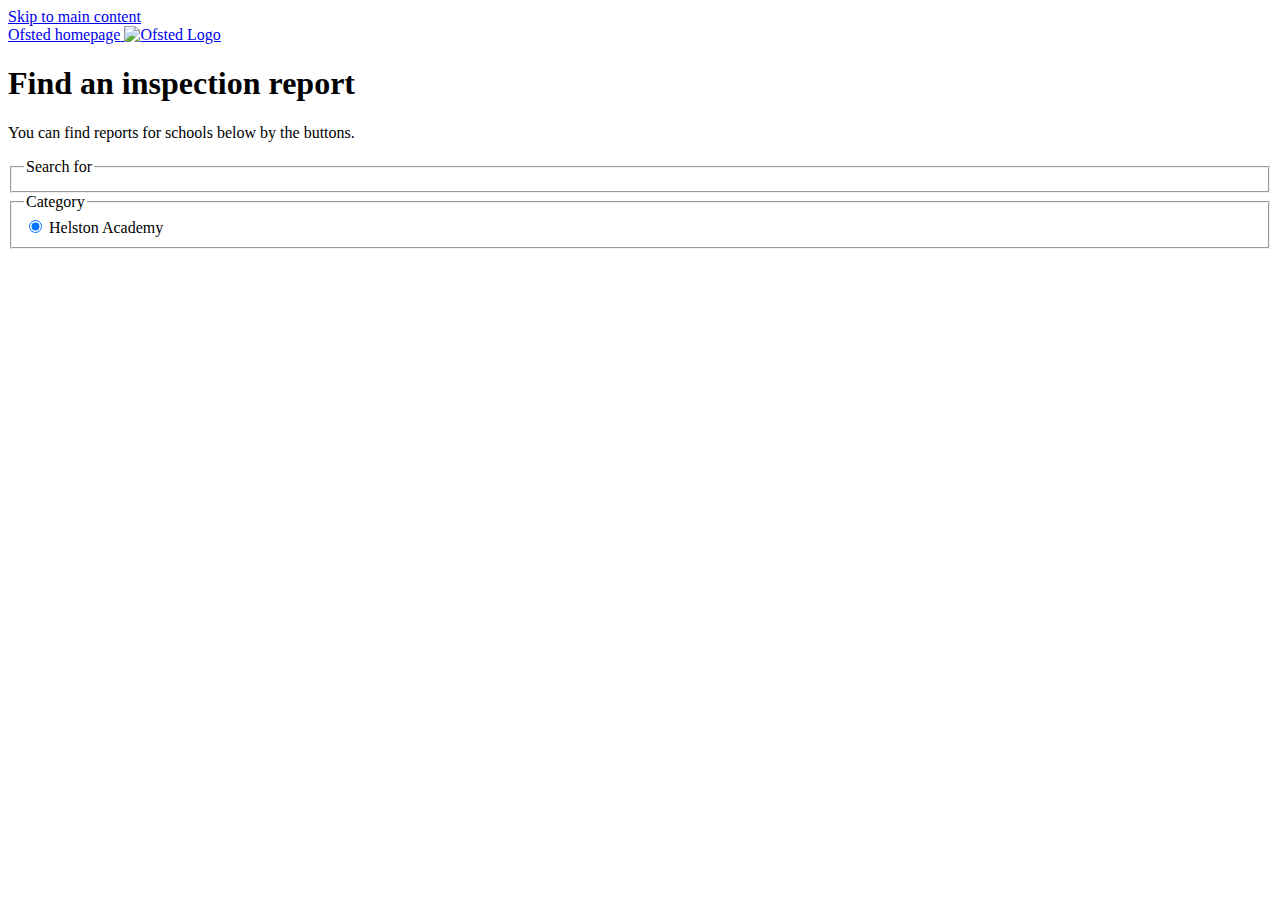
==== index.html @ b12eb382 "Add files via upload" ====
<!DOCTYPE html><html lang="en"><head>
    <meta charset="utf-8">
    <link rel="stylesheet" href="css/style.css">
    <link rel="shortcut icon" type="image/vnd.microsoft.icon" href="/images/favicon.ico">
    <link rel="stylesheet" href="/css/accessible-autocomplete.min.css">
    <meta name="viewport" content="width=device-width, initial-scale=1">
    <meta http-equiv="X-UA-Compatible" content="ie=edge">
    <meta name="eGMS.accessibility" scheme="WCAG" content="Double-A">
    <meta name="dcterms.date" content="2018-01-01T00:00:00Z">
    <meta name="dcterms.creator" content="Ofsted Communications Team. enquiries@ofsted.gov.uk">
    <meta name="dcterms.publisher" content="Ofsted. enquiries@ofsted.gov.uk">
    <meta name="dc.keywords" content="Find an inspection report and registered childcare">
    <meta name="dc.description" content="Find an inspection report and registered childcare">
    <meta name="dc.title" content="Find an inspection report and registered childcare">
    <meta name="dc.subject" scheme="IPSV" content="Education and training, adult and community learning, schools, colleges, further education, childminders, nurseries, children's homes, fostering and adoption">
    <meta name="dc.subject" scheme="ofsted" content="Inspection reports and registered childcare">
    <meta name="dc.language" scheme="ISO 639-2/T" content="eng">
    <meta name="dc.identifier" content="http://reports.ofsted.gov.uk/inspection-reports/find-inspection-report/provider/CARE/RP523142">
    <meta name="dc.date.created" scheme="W3CDTF" content="2018-01-01T00:00:00Z">
    <meta name="dc.date.modified" scheme="W3CDTF" content="2018-01-01T00:00:00Z">
    <meta name="google-site-verification" content="zcTRll6V6a-_a6iLUbUcJC3FnbpUtg87OHJinysdsSM">
    <link rel="canonical" href="http://reports.ofsted.gov.uk/inspection-reports/find-inspection-report">
    <title>Find an Ofsted inspection report</title>
    <!-- Google Tag Manager -->
    <script async="" src="js/gtm.js"></script><script>
      (function (w, d, s, l, i) {
        w[l] = w[l] || [];
        w[l].push({ "gtm.start": new Date().getTime(), event: "gtm.js" });
        var f = d.getElementsByTagName(s)[0],
          j = d.createElement(s),
          dl = l != "dataLayer" ? "&l=" + l : "";
        j.async = true;
        j.src = "https://www.googletagmanager.com/gtm.js?id=" + i + dl;
        f.parentNode.insertBefore(j, f);
      })(window, document, "script", "dataLayer", "GTM-5PVKJ5D");
    </script>
    <!-- End Google Tag Manager -->
  </head>
  <body class=" js-enabled">
    <!-- Google Tag Manager (noscript) -->
    <noscript><iframe
        src="https://www.googletagmanager.com/ns.html?id=GTM-5PVKJ5D"
        height="0"
        width="0"
        style="display: none; visibility: hidden"></iframe
    ></noscript>
    <!-- End Google Tag Manager (noscript) -->

    <script>
      document.body.className = document.body.className + " js-enabled";
    </script>

    <div class="container">
      <a class="skip-link" href="#main">Skip to main content</a>
    </div>
    <div class="main-content">
      <header class="header">
        <div class="container">
          <a class="header__home-link" href="/">
            <span class="nonvisual">Ofsted homepage</span>
            <img class="header__logo" src="images/logo.svg" alt="Ofsted Logo">
          </a>
        </div>
        <div class="banners">
          <div class="container"></div>
        </div>
      </header>

      <main id="main" tabindex="-1">
        <div class="module title-block title-block--large">
          <div class="container">
            <h1 class="heading--title title-block__heading">
              Find an inspection report
            </h1>
            <p class="heading--sub title-block__subheading">
              You can find reports for schools below by the buttons.
            </p>
          </div>
        </div>

        <div class="container container--search">
          <div class="row">
            <div class="col two-thirds-sm">
              <form action="/search" class="search-form">
                <fieldset>
                  <legend class="nonvisual">Search for</legend>
                </fieldset>
                <fieldset>
                  <legend class="heading--sub heading--category" id="category">
                    Category
                  </legend>
                  <div class="form-group" role="group" aria-labelledby="category">
                    <div class="multiple-choice">
                      <input type="radio" name="level_1_types" id="categoryAll" value="0" checked="" aria-labelledby="category" onclick="navigateToProviderPage()">
                      <label for="categoryAll">Helston Academy</label>
                    </div>
                  </div>
                </fieldset>
              </form>
            </div>
          </div>
        </div>
        <script>
          function navigateToProviderPage() {
            // Redirect to the desired location
            window.location.href = "../provider/28/514765.html";
          }

          function navigateToProviderPage1() {
            // Redirect to the desired location
            window.location.href = "../provider/28/222922.html";
          }
        </script>

        <script src="js/jquery-3.6.3.min.js"></script>
        <script defer="" src="js/ofsted.core.js"></script>
        <script defer="" src="js/ofsted.utils.js"></script>
        <script defer="" src="js/ofsted.showhide.js"></script>
        <script defer="" src="js/ofsted.option-select.js"></script>
        <script defer="" src="js/ofsted.autocomplete.js"></script>
        <script defer="" src="js/ofsted.cookies.js"></script>
        <script defer="" src="js/details.polyfill.js"></script>
        <script defer="">
          var showHideContent;
          $(document).ready(function () {
            showHideContent = new GOVUK.ShowHideContent();
            showHideContent.init();
            GOVUK.details.addDetailsPolyfill();
          });
        </script>
        <script defer="" src="js/ofsted.autocomplete.js"></script>
      </main>
    </div>
  

</body></html>
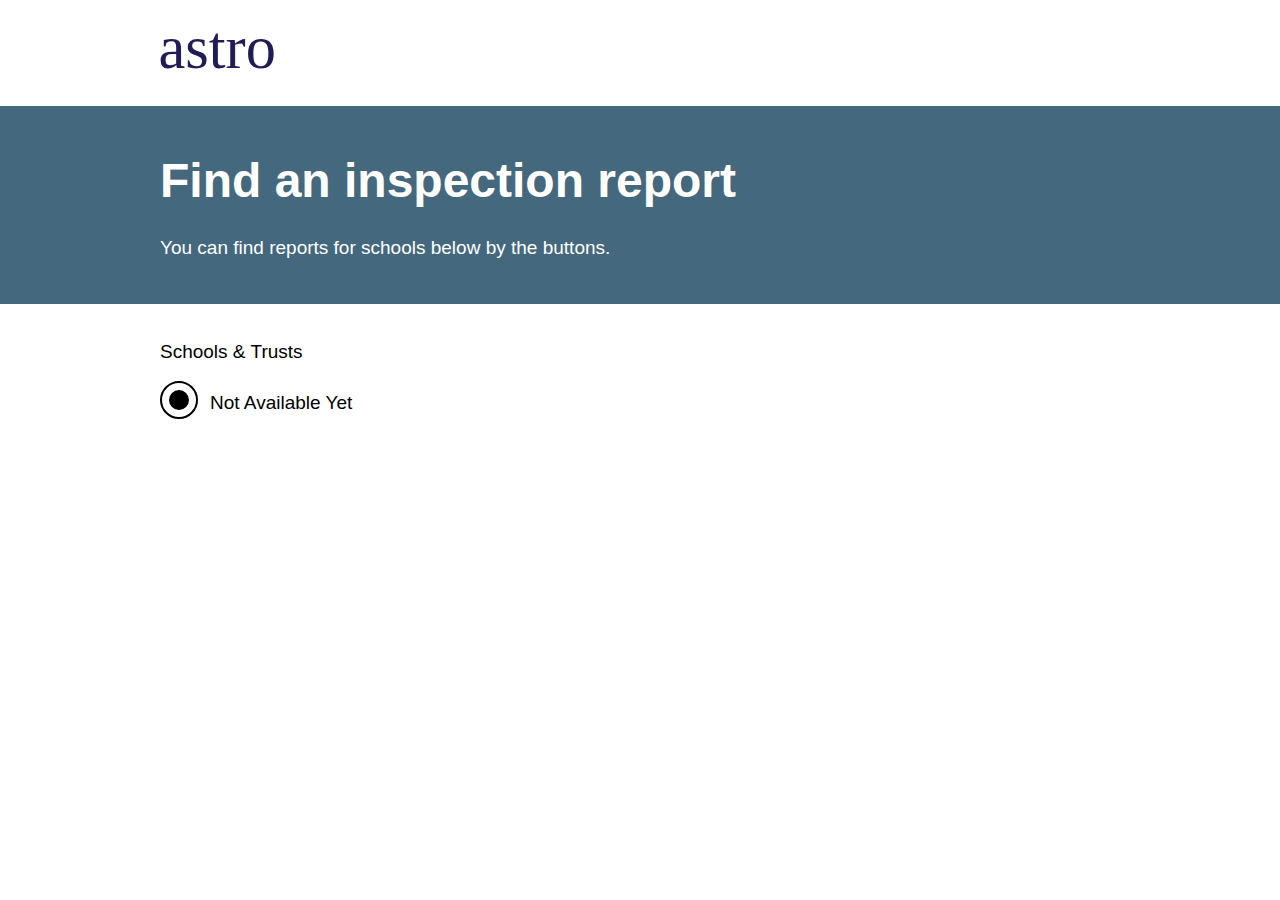
==== commit f799dabb: "Update index.html" ====
--- a/index.html
+++ b/index.html
@@ -87,12 +87,12 @@
                 </fieldset>
                 <fieldset>
                   <legend class="heading--sub heading--category" id="category">
-                    Category
+                    Schools & Trusts
                   </legend>
                   <div class="form-group" role="group" aria-labelledby="category">
                     <div class="multiple-choice">
                       <input type="radio" name="level_1_types" id="categoryAll" value="0" checked="" aria-labelledby="category" onclick="navigateToProviderPage()">
-                      <label for="categoryAll">Helston Academy</label>
+                      <label for="categoryAll">Not Available Yet</label>
                     </div>
                   </div>
                 </fieldset>
@@ -103,12 +103,12 @@
         <script>
           function navigateToProviderPage() {
             // Redirect to the desired location
-            window.location.href = "../provider/28/514765.html";
+            window.location.href = "../index.html";
           }
 
           function navigateToProviderPage1() {
             // Redirect to the desired location
-            window.location.href = "../provider/28/222922.html";
+            window.location.href = "../index.html";
           }
         </script>
 
@@ -133,4 +133,4 @@
     </div>
   
 
-</body></html>+</body></html>
--- a/css/style.css
+++ b/css/style.css
@@ -0,0 +1,3195 @@
+/* stylelint-disable */
+/* stylelint-enable */
+/*! normalize.css v7.0.0 | MIT License | github.com/necolas/normalize.css */
+/* Document
+   ========================================================================== */
+/**
+ * 1. Correct the line height in all browsers.
+ * 2. Prevent adjustments of font size after orientation changes in
+ *    IE on Windows Phone and in iOS.
+ */
+html {
+  line-height: 1.15;
+  /* 1 */
+  -ms-text-size-adjust: none;
+  /* 2 */
+  -webkit-text-size-adjust: none;
+  /* 2 */
+}
+
+/* Sections
+     ========================================================================== */
+/**
+   * Remove the margin in all browsers (opinionated).
+   */
+body {
+  margin: 0;
+}
+
+/**
+   * Add the correct display in IE 9-.
+   */
+article,
+aside,
+footer,
+header,
+nav,
+section {
+  display: block;
+}
+
+/**
+   * Correct the font size and margin on `h1` elements within `section` and
+   * `article` contexts in Chrome, Firefox, and Safari.
+   */
+h1 {
+  font-size: 2em;
+  margin: 0.67em 0;
+}
+
+/* Grouping content
+     ========================================================================== */
+/**
+   * Add the correct display in IE 9-.
+   * 1. Add the correct display in IE.
+   */
+figcaption,
+figure,
+main {
+  /* 1 */
+  display: block;
+}
+
+/**
+   * Add the correct margin in IE 8.
+   */
+figure {
+  margin: 1em 40px;
+}
+
+/**
+   * 1. Add the correct box sizing in Firefox.
+   * 2. Show the overflow in Edge and IE.
+   */
+hr {
+  -webkit-box-sizing: content-box;
+  box-sizing: content-box;
+  /* 1 */
+  height: 0;
+  /* 1 */
+  overflow: visible;
+  /* 2 */
+}
+
+/**
+   * 1. Correct the inheritance and scaling of font size in all browsers.
+   * 2. Correct the odd `em` font sizing in all browsers.
+   */
+pre {
+  font-family: monospace, monospace;
+  /* 1 */
+  font-size: 1em;
+  /* 2 */
+}
+
+/* Text-level semantics
+     ========================================================================== */
+/**
+   * 1. Remove the gray background on active links in IE 10.
+   * 2. Remove gaps in links underline in iOS 8+ and Safari 8+.
+   */
+a {
+  background-color: transparent;
+  /* 1 */
+  -webkit-text-decoration-skip: objects;
+  /* 2 */
+}
+
+/**
+   * 1. Remove the bottom border in Chrome 57- and Firefox 39-.
+   * 2. Add the correct text decoration in Chrome, Edge, IE, Opera, and Safari.
+   */
+abbr[title] {
+  border-bottom: none;
+  /* 1 */
+  text-decoration: underline;
+  /* 2 */
+  -webkit-text-decoration: underline dotted;
+  text-decoration: underline dotted;
+  /* 2 */
+}
+
+/**
+   * Prevent the duplicate application of `bolder` by the next rule in Safari 6.
+   */
+b,
+strong {
+  font-weight: inherit;
+}
+
+/**
+   * Add the correct font weight in Chrome, Edge, and Safari.
+   */
+b,
+strong {
+  font-weight: bolder;
+}
+
+/**
+   * 1. Correct the inheritance and scaling of font size in all browsers.
+   * 2. Correct the odd `em` font sizing in all browsers.
+   */
+code,
+kbd,
+samp {
+  font-family: monospace, monospace;
+  /* 1 */
+  font-size: 1em;
+  /* 2 */
+}
+
+/**
+   * Add the correct font style in Android 4.3-.
+   */
+dfn {
+  font-style: italic;
+}
+
+/**
+   * Add the correct background and color in IE 9-.
+   */
+mark {
+  background-color: #ff0;
+  color: #000;
+}
+
+/**
+   * Add the correct font size in all browsers.
+   */
+small {
+  font-size: 80%;
+}
+
+/**
+   * Prevent `sub` and `sup` elements from affecting the line height in
+   * all browsers.
+   */
+sub,
+sup {
+  font-size: 75%;
+  line-height: 0;
+  position: relative;
+  vertical-align: baseline;
+}
+
+sub {
+  bottom: -0.25em;
+}
+
+sup {
+  top: -0.5em;
+}
+
+/* Embedded content
+     ========================================================================== */
+/**
+   * Add the correct display in IE 9-.
+   */
+audio,
+video {
+  display: inline-block;
+}
+
+/**
+   * Add the correct display in iOS 4-7.
+   */
+audio:not([controls]) {
+  display: none;
+  height: 0;
+}
+
+/**
+   * Remove the border on images inside links in IE 10-.
+   */
+img {
+  border-style: none;
+}
+
+/**
+   * Hide the overflow in IE.
+   */
+svg:not(:root) {
+  overflow: hidden;
+}
+
+/* Forms
+     ========================================================================== */
+/**
+   * 1. Change the font styles in all browsers (opinionated).
+   * 2. Remove the margin in Firefox and Safari.
+   */
+button,
+input,
+optgroup,
+select,
+textarea {
+  font-family: sans-serif;
+  /* 1 */
+  font-size: 100%;
+  /* 1 */
+  line-height: 1.15;
+  /* 1 */
+  margin: 0;
+  /* 2 */
+}
+
+/**
+   * Show the overflow in IE.
+   * 1. Show the overflow in Edge.
+   */
+button,
+input {
+  /* 1 */
+  overflow: visible;
+}
+
+/**
+   * Remove the inheritance of text transform in Edge, Firefox, and IE.
+   * 1. Remove the inheritance of text transform in Firefox.
+   */
+button,
+select {
+  /* 1 */
+  text-transform: none;
+}
+
+/**
+   * 1. Prevent a WebKit bug where (2) destroys native `audio` and `video`
+   *    controls in Android 4.
+   * 2. Correct the inability to style clickable types in iOS and Safari.
+   */
+button,
+html [type="button"],
+[type="reset"],
+[type="submit"] {
+  -webkit-appearance: button;
+  /* 2 */
+}
+
+/**
+   * Remove the inner border and padding in Firefox.
+   */
+button::-moz-focus-inner,
+[type="button"]::-moz-focus-inner,
+[type="reset"]::-moz-focus-inner,
+[type="submit"]::-moz-focus-inner {
+  border-style: none;
+  padding: 0;
+}
+
+/**
+   * Restore the focus styles unset by the previous rule.
+   */
+button:-moz-focusring,
+[type="button"]:-moz-focusring,
+[type="reset"]:-moz-focusring,
+[type="submit"]:-moz-focusring {
+  outline: 1px dotted ButtonText;
+}
+
+/**
+   * Correct the padding in Firefox.
+   */
+fieldset {
+  padding: 0.35em 0.75em 0.625em;
+}
+
+/**
+   * 1. Correct the text wrapping in Edge and IE.
+   * 2. Correct the color inheritance from `fieldset` elements in IE.
+   * 3. Remove the padding so developers are not caught out when they zero out
+   *    `fieldset` elements in all browsers.
+   */
+legend {
+  -webkit-box-sizing: border-box;
+  box-sizing: border-box;
+  /* 1 */
+  color: inherit;
+  /* 2 */
+  display: table;
+  /* 1 */
+  max-width: 100%;
+  /* 1 */
+  padding: 0;
+  /* 3 */
+  white-space: normal;
+  /* 1 */
+}
+
+/**
+   * 1. Add the correct display in IE 9-.
+   * 2. Add the correct vertical alignment in Chrome, Firefox, and Opera.
+   */
+progress {
+  display: inline-block;
+  /* 1 */
+  vertical-align: baseline;
+  /* 2 */
+}
+
+/**
+   * Remove the default vertical scrollbar in IE.
+   */
+textarea {
+  overflow: auto;
+}
+
+/**
+   * 1. Add the correct box sizing in IE 10-.
+   * 2. Remove the padding in IE 10-.
+   */
+[type="checkbox"],
+[type="radio"] {
+  -webkit-box-sizing: border-box;
+  box-sizing: border-box;
+  /* 1 */
+  padding: 0;
+  /* 2 */
+}
+
+/**
+   * Correct the cursor style of increment and decrement buttons in Chrome.
+   */
+[type="number"]::-webkit-inner-spin-button,
+[type="number"]::-webkit-outer-spin-button {
+  height: auto;
+}
+
+/**
+   * 1. Correct the odd appearance in Chrome and Safari.
+   * 2. Correct the outline style in Safari.
+   */
+[type="search"] {
+  -webkit-appearance: textfield;
+  /* 1 */
+  outline-offset: -2px;
+  /* 2 */
+}
+
+/**
+   * Remove the inner padding and cancel buttons in Chrome and Safari on macOS.
+   */
+[type="search"]::-webkit-search-cancel-button,
+[type="search"]::-webkit-search-decoration {
+  -webkit-appearance: none;
+}
+
+/**
+   * 1. Correct the inability to style clickable types in iOS and Safari.
+   * 2. Change font properties to `inherit` in Safari.
+   */
+::-webkit-file-upload-button {
+  -webkit-appearance: button;
+  /* 1 */
+  font: inherit;
+  /* 2 */
+}
+
+/* Interactive
+     ========================================================================== */
+/*
+   * Add the correct display in IE 9-.
+   * 1. Add the correct display in Edge, IE, and Firefox.
+   */
+details,
+menu {
+  display: block;
+}
+
+/*
+   * Add the correct display in all browsers.
+   */
+/* Scripting
+     ========================================================================== */
+/**
+   * Add the correct display in IE 9-.
+   */
+canvas {
+  display: inline-block;
+}
+
+/**
+   * Add the correct display in IE.
+   */
+template {
+  display: none;
+}
+
+/* Hidden
+     ========================================================================== */
+/**
+   * Add the correct display in IE 10-.
+   */
+[hidden] {
+  display: none;
+}
+
+html {
+  -webkit-box-sizing: border-box;
+  box-sizing: border-box;
+  font-size: 62.5%;
+}
+html * {
+  -webkit-box-sizing: inherit;
+  box-sizing: inherit;
+}
+
+body {
+  font-family: "Arial MT", "Arial", sans-serif;
+  line-height: 1.3;
+  color: #000;
+  font-size: 1.4rem;
+  -webkit-font-smoothing: antialiased;
+}
+
+main[tabindex]:focus,
+div[tabindex]:focus {
+  outline: none;
+}
+
+.skip-link {
+  position: absolute;
+  clip: rect(1px, 1px, 1px, 1px);
+  overflow: hidden;
+  height: 1px;
+}
+.skip-link:focus {
+  color: #004c86;
+  position: static;
+  clip: auto;
+  overflow: visible;
+  height: auto;
+}
+
+.clearfix::before,
+.clearfix::after {
+  content: " ";
+  display: table;
+}
+
+.clearfix::after {
+  clear: both;
+}
+
+.nonvisual {
+  position: absolute;
+  height: 0;
+  width: 0;
+  overflow: hidden;
+  opacity: 0;
+  clip: rect(0, 0, 0, 0);
+  font-size: 0;
+}
+
+.separator {
+  border: 0;
+  border-top: 0.4rem solid #44687d;
+  outline: 0;
+  display: block;
+  width: 100%;
+  margin: 1.5rem 0;
+}
+.provider .details-column .separator {
+  margin-top: 0;
+}
+
+div:focus {
+  outline: none;
+}
+
+.main-column::before {
+  content: "";
+  display: block;
+  margin: 0 -1.6rem 1.5rem;
+  border-top: 0.1rem solid #dee0e2;
+}
+
+.details-column {
+  display: none;
+}
+.details-column.details-visible {
+  display: block;
+}
+
+.col.details-visible {
+  display: block;
+}
+
+.container .provider-details-header {
+  width: auto;
+  display: inline-block;
+  position: relative;
+  padding-right: 4rem;
+  cursor: pointer;
+}
+.container .provider-details-header::after {
+  background: url("../images/dropdown.svg") 50% 50% no-repeat;
+  background-size: 100% auto;
+  content: "";
+  height: 1rem;
+  position: absolute;
+  right: 1.6rem;
+  top: 1.3rem;
+  width: 1.4rem;
+}
+.container .provider-details-header.details-expanded::after {
+  -webkit-transform: rotate(180deg);
+  transform: rotate(180deg);
+}
+
+.js-enabled .js-hidden,
+.js-enabled .hidden {
+  display: none;
+  visibility: hidden;
+}
+
+@media (min-width: 768px) {
+  body {
+    line-height: 1.5;
+    font-size: 1.6rem;
+  }
+  .main-column::before {
+    display: none;
+  }
+  .provider {
+    padding-top: 1.5rem;
+  }
+  .provider--la {
+    padding-top: 0;
+  }
+  .provider--la .main-column {
+    padding-top: 1.5rem;
+  }
+}
+
+.container {
+  margin: 0 auto;
+  padding-left: 1.6rem;
+  padding-right: 1.6rem;
+}
+
+.row {
+  margin-left: -0.8rem;
+  margin-right: -0.8rem;
+}
+.row::before,
+.row::after {
+  content: " ";
+  display: table;
+}
+.row::after {
+  clear: both;
+}
+
+.col {
+  float: left;
+  min-height: 1px;
+  padding-left: 0.8rem;
+  padding-right: 0.8rem;
+  position: relative;
+  width: 100%;
+}
+
+.full-width {
+  width: 100%;
+}
+
+.half {
+  width: 50%;
+}
+
+.one-third {
+  width: 33.3333333333%;
+}
+
+.two-thirds {
+  width: 66.6666666667%;
+}
+
+.push-one-third {
+  left: 33.3333333333%;
+}
+
+.push-two-thirds {
+  left: 66.6666666667%;
+}
+
+.push-half {
+  left: 50%;
+}
+
+.pull-one-third {
+  right: 33.3333333333%;
+}
+
+.pull-two-thirds {
+  right: 66.6666666667%;
+}
+
+.pull-half {
+  right: 50%;
+}
+
+.debug .row {
+  margin-bottom: 2.5rem;
+}
+
+.debug .col {
+  background-color: #6f777b;
+  height: 7rem;
+}
+
+.debug .col__inner {
+  background-color: #0b0c0c;
+  color: #fff;
+}
+
+.visible-xs {
+  display: block;
+}
+
+.visible-sm {
+  display: none;
+}
+
+.visible-lg {
+  display: none;
+}
+
+@media (min-width: 768px) {
+  .container {
+    padding-left: 3rem;
+    padding-right: 3rem;
+    max-width: none;
+    width: 768px;
+  }
+  .row {
+    margin-left: -1.5rem;
+    margin-right: -1.5rem;
+  }
+  .col {
+    padding: 0 1.5rem;
+  }
+  .col .row {
+    margin-left: -1rem;
+    margin-right: -1rem;
+  }
+  .col .col {
+    padding-left: 1rem;
+    padding-right: 1rem;
+  }
+  .col__inner {
+    height: 100%;
+  }
+  .full-width-sm {
+    width: 33.3333333333%;
+  }
+  .half-sm {
+    width: 50%;
+  }
+  .one-third-sm {
+    width: 33.3333333333%;
+  }
+  .two-thirds-sm {
+    width: 66.6666666667%;
+  }
+  .push-one-third-sm {
+    left: 33.3333333333%;
+  }
+  .push-two-thirds-sm {
+    left: 66.6666666667%;
+  }
+  .push-half-sm {
+    left: 50%;
+  }
+  .pull-one-third-sm {
+    right: 33.3333333333%;
+  }
+  .pull-two-thirds-sm {
+    right: 66.6666666667%;
+  }
+  .pull-half-sm {
+    right: 50%;
+  }
+  .visible-xs {
+    display: none;
+  }
+  .visible-lg {
+    display: none;
+  }
+  .visible-sm {
+    display: block;
+  }
+}
+
+@media (min-width: 1020px) {
+  .container {
+    padding-left: 3rem;
+    padding-right: 3rem;
+    width: 1020px;
+  }
+  .row {
+    margin-left: -1.5rem;
+    margin-right: -1.5rem;
+  }
+  .col {
+    padding: 0 1.5rem;
+  }
+  .col .row {
+    margin-left: -1.3rem;
+    margin-right: -1.3rem;
+  }
+  .col .col {
+    padding-left: 1.3rem;
+    padding-right: 1.3rem;
+  }
+  .full-width-lg {
+    width: 100%;
+  }
+  .half-sm {
+    width: 50%;
+  }
+  .one-third-lg {
+    width: 33.3333333333%;
+  }
+  .two-thirds-lg {
+    width: 66.6666666667%;
+  }
+  .push-one-third-lg {
+    left: 33.3333333333%;
+  }
+  .push-two-thirds-lg {
+    left: 66.6666666667%;
+  }
+  .push-half-lg {
+    left: 50%;
+  }
+  .pull-one-third-lg {
+    right: 33.3333333333%;
+  }
+  .pull-two-thirds-lg {
+    right: 66.6666666667%;
+  }
+  .pull-half-lg {
+    right: 50%;
+  }
+  .visible-xs {
+    display: none;
+  }
+  .visible-sm {
+    display: none;
+  }
+  .visible-lg {
+    display: block;
+  }
+}
+
+h1,
+.heading--title {
+  font-size: 2.4rem;
+  line-height: 1.4;
+  margin: 0 0 1.5rem;
+}
+
+h2,
+.heading--main {
+  font-size: 2rem;
+  line-height: 1.4;
+  margin: 0 0 1.5rem;
+}
+
+h3,
+.heading--sub {
+  font-size: 1.6rem;
+  line-height: 1.4;
+  margin: 0 0 1rem;
+}
+
+h4,
+h5,
+.heading--alt {
+  font-size: 1.4rem;
+  margin: 0 0 1rem;
+}
+
+p {
+  margin: 0 0 1rem;
+}
+
+.text-large {
+  font-size: 1.6rem;
+}
+
+ol,
+ul {
+  margin: 0 0 2rem;
+  padding-left: 1.5rem;
+}
+
+li {
+  margin-bottom: 0.3rem;
+}
+li li {
+  list-style: disc;
+}
+
+.list-unstyled,
+.list-inline {
+  list-style: none;
+  padding-left: 0;
+}
+
+.list-inline > li {
+  display: inline-block;
+}
+
+.list-inline > li:not(:last-child) {
+  margin-right: 2rem;
+}
+
+a {
+  color: #005ea5;
+  text-decoration: none;
+}
+a:hover,
+afocus {
+  text-decoration: underline;
+  color: #00539f;
+}
+a:focus {
+  background-color: #f9c763;
+  color: #004c86;
+  outline: 3px solid #f9c763;
+}
+a:visited {
+  color: #5c3160;
+}
+a:active {
+  background-color: transparent;
+}
+
+code {
+  font-weight: normal;
+}
+
+address {
+  font-style: normal;
+}
+
+@media (min-width: 768px) {
+  .text-large {
+    font-size: 1.9rem;
+  }
+  h1,
+  .heading--title {
+    font-size: 3.6rem;
+    margin: 1rem 0;
+  }
+  h2,
+  .heading--main {
+    font-size: 2.7rem;
+    margin: 1rem 0;
+  }
+  h3,
+  .heading--sub {
+    font-size: 1.9rem;
+    margin: 1rem 0;
+  }
+  h4,
+  h5,
+  .heading--alt {
+    font-size: 1.6rem;
+    margin: 1rem 0;
+  }
+}
+
+@media (min-width: 1020px) {
+  h1,
+  .heading--title {
+    font-size: 3.6rem;
+    margin: 1rem 0;
+  }
+  h2,
+  .heading--main {
+    font-size: 2.7rem;
+    margin: 1rem 0;
+  }
+  h3,
+  .heading--sub {
+    font-size: 1.9rem;
+    margin: 1rem 0;
+  }
+  h4,
+  h5,
+  .heading--alt {
+    font-size: 1.6rem;
+    margin: 1rem 0;
+  }
+}
+
+.btn {
+  cursor: pointer;
+  background-color: #005ea5;
+  border: 0;
+  border-radius: 0;
+  border-bottom: 2px solid #276084;
+  color: #fff;
+  display: block;
+  font-size: 1.6rem;
+  line-height: 4rem;
+  margin: 1.5rem 0;
+  outline: none;
+  vertical-align: middle;
+  min-width: 12rem;
+  width: 100%;
+}
+.btn:hover,
+.btn:focus {
+  background-color: #44687d;
+}
+.btn:focus {
+  outline: 4px solid #f9c763;
+}
+
+.btn--submit {
+  margin: 3rem 0 1.5rem;
+}
+
+.btn[disabled] {
+  background-color: #ecedee;
+  border-bottom-color: #ecedee;
+  color: #0b0c0c;
+  cursor: not-allowed;
+}
+.btn[disabled]:hover,
+.btn[disabled]:focus {
+  background-color: #ecedee;
+}
+
+.btn-nostyle {
+  border: 0;
+  -webkit-box-shadow: none;
+  box-shadow: none;
+  background: none;
+}
+
+@media (min-width: 768px) {
+  .btn {
+    font-size: 1.9rem;
+    width: auto;
+  }
+}
+
+.pagination {
+  margin-bottom: 2rem;
+}
+
+.pagination__previous,
+.pagination__next {
+  position: relative;
+  display: block;
+  padding: 1rem 1rem 1rem 3.4rem;
+  font-size: 2.4rem;
+  width: auto;
+  float: left;
+}
+.pagination__previous::before,
+.pagination__next::before {
+  content: "";
+  border: solid #005ea5;
+  border-width: 0 4px 4px 0;
+  display: inline-block;
+  padding: 1.1rem;
+  position: absolute;
+  transform: rotate(135deg);
+  -webkit-transform: rotate(135deg);
+  left: 0.8rem;
+  top: 2rem;
+}
+.pagination__previous:hover::before,
+.pagination__previous:focus::before,
+.pagination__next:hover::before,
+.pagination__next:focus::before {
+  border-color: #00539f;
+}
+.pagination__previous:visited::before,
+.pagination__next:visited::before {
+  border-color: #5c3160;
+}
+
+.pagination__next {
+  text-align: right;
+  float: right;
+  padding: 1rem 3.4rem 1rem 1rem;
+}
+.pagination__next::before {
+  transform: rotate(-45deg);
+  -webkit-transform: rotate(-45deg);
+  left: auto;
+  right: 0.8rem;
+}
+
+.pagination__numbers {
+  font-size: 1.4rem;
+  font-weight: normal;
+  display: block;
+}
+
+@media (min-width: 768px) {
+  .pagination__previous,
+  .pagination__next {
+    font-size: 2.7rem;
+  }
+}
+
+.panel {
+  clear: both;
+  border-left-style: solid;
+  border-color: #dee0e2;
+  padding: 1.5rem 1.9rem;
+  margin-bottom: 1.5rem;
+}
+.panel :first-child {
+  margin-top: 0;
+}
+.panel :only-child,
+.panel :last-child {
+  margin-bottom: 0;
+}
+
+.panel--border-wide {
+  border-left-width: 10px;
+}
+
+.panel--border-narrow {
+  border-left-width: 5px;
+}
+
+.panel--border-box {
+  border-style: solid;
+  border-color: #44687d;
+  border-width: 5px;
+  padding: 2rem;
+}
+
+.panel--no-report {
+  margin-bottom: 3rem;
+}
+
+.form-group .panel--border-narrow {
+  float: left;
+  width: 100%;
+  padding-bottom: 0;
+}
+
+.form-group .panel--border-narrow:first-child {
+  margin-top: 10px;
+}
+
+.form-group .panel-border-narrow:last-child {
+  margin-top: 0;
+  margin-bottom: 0;
+}
+
+.inline .panel-border-narrow,
+.inline .panel-border-narrow:last-child {
+  margin-top: 10px;
+  margin-bottom: 0;
+}
+
+@media (min-width: 768px) {
+  .panel--no-report {
+    margin-bottom: 1.5rem;
+  }
+}
+
+form,
+.form {
+  margin-bottom: 2rem;
+}
+
+fieldset {
+  border: 0;
+  margin: 0;
+  padding: 0;
+}
+
+.form--inline {
+  display: -webkit-box;
+  display: -ms-flexbox;
+  display: flex;
+  -webkit-box-align: end;
+  -ms-flex-align: end;
+  align-items: flex-end;
+}
+.form--inline .form-item {
+  -webkit-box-flex: 1;
+  -ms-flex-positive: 1;
+  flex-grow: 1;
+}
+
+.form-title {
+  font-weight: bold;
+  padding-bottom: 2rem;
+}
+
+.form-title--separated {
+  padding-top: 2rem;
+}
+
+.form-item {
+  margin-bottom: 1.5rem;
+}
+
+.form-item--inline {
+  display: inline-block;
+}
+
+.form-actions .btn {
+  margin-top: 1.5rem;
+}
+
+.form-help {
+  color: #6f777b;
+  display: block;
+  margin: -1rem 0 0.5rem;
+}
+
+button {
+  margin-bottom: 1rem;
+}
+
+pre {
+  word-break: break-all;
+}
+
+fieldset {
+  width: 100%;
+}
+fieldset.after-error-summary {
+  margin-top: -2rem;
+}
+
+legend {
+  font-size: 1.6rem;
+  margin: 2rem 0 1.5rem;
+  overflow: hidden;
+}
+
+textarea {
+  display: block;
+}
+
+select {
+  border-radius: 4px;
+  background: #fff url("/images/icons/arrows.svg") calc(100% - 5px) 50%
+    no-repeat;
+  -webkit-appearance: none;
+}
+
+.form-section {
+  margin-bottom: 2rem;
+}
+
+.form-group {
+  margin-bottom: 2rem;
+}
+
+.form-group-related {
+  margin-bottom: 10px;
+}
+
+.form-group-compound {
+  margin-bottom: 10px;
+}
+
+.form-label,
+.form-label-bold {
+  display: block;
+  color: #0b0c0c;
+  font-size: 1.6rem;
+  margin-bottom: 0.8rem;
+  padding-bottom: 2px;
+}
+
+.form-block {
+  float: left;
+  clear: left;
+  margin-top: -5px;
+  margin-bottom: 5px;
+}
+
+.form-hint {
+  display: block;
+  color: #6f777b;
+  font-weight: normal;
+  margin-top: -2px;
+  padding-bottom: 2px;
+}
+
+.form-label .form-hint,
+.form-label-bold .form-hint {
+  margin-top: 0;
+  padding-bottom: 0;
+}
+
+.form-hint--invalid {
+  color: #b21f24;
+  border-color: #b21f24;
+}
+
+.form-control {
+  font-size: 1.6rem;
+  line-height: 2.7rem;
+  height: 4rem;
+  width: 100%;
+  padding: 5px 8px 4px;
+  border: 2px solid #0b0c0c;
+}
+.form-control:focus {
+  outline: 4px solid #f9c763;
+  outline-offset: 0;
+}
+.form-control.error {
+  border-color: #b21f24;
+}
+
+input.form-control,
+textarea.form-control {
+  -webkit-appearance: none;
+  border-radius: 0;
+}
+
+textarea.form-control {
+  opacity: 1;
+  background-image: none;
+  height: auto;
+}
+
+select.form-control {
+  padding: 6px;
+}
+
+.form-disabled {
+  opacity: 0.4;
+}
+.form-disabled .form-control {
+  color: #0b0c0c;
+  cursor: not-allowed;
+}
+
+option:active,
+option:checked,
+select:focus::-ms-value {
+  color: #fff;
+  background-color: #44687d;
+}
+
+@media (min-width: 768px) {
+  legend,
+  .form-control,
+  .form-label,
+  .form-label-bold {
+    font-size: 1.9rem;
+  }
+}
+
+.multiple-choice {
+  display: block;
+  float: none;
+  clear: left;
+  position: relative;
+  padding: 0 0 0 38px;
+  margin-bottom: 1rem;
+}
+.multiple-choice .multiple-choice {
+  position: static;
+}
+.multiple-choice .multiple-choice .multiple-choice-wrapper {
+  position: relative;
+}
+.multiple-choice input {
+  position: absolute;
+  cursor: pointer;
+  left: 0;
+  top: 0;
+  width: 38px;
+  height: 38px;
+  z-index: 1;
+  opacity: 0;
+}
+.multiple-choice label {
+  cursor: pointer;
+  padding: 8px 2rem 9px 12px;
+  display: block;
+  font-size: 1.6rem;
+  -ms-touch-action: manipulation;
+  touch-action: manipulation;
+}
+.multiple-choice label ~ p {
+  padding: 8px 2rem 9px 12px;
+}
+.multiple-choice [type="radio"] + label::before {
+  content: "";
+  border: 2px solid;
+  background: transparent;
+  width: 34px;
+  height: 34px;
+  position: absolute;
+  top: 0;
+  left: 0;
+  border-radius: 50%;
+}
+.multiple-choice [type="radio"] + label::after {
+  content: "";
+  border: 10px solid;
+  width: 0;
+  height: 0;
+  position: absolute;
+  top: 9px;
+  left: 9px;
+  border-radius: 50%;
+  opacity: 0;
+}
+.multiple-choice [type="checkbox"] + label::before {
+  content: "";
+  border: 2px solid;
+  background: transparent;
+  width: 34px;
+  height: 34px;
+  position: absolute;
+  top: 0;
+  left: 0;
+}
+.multiple-choice [type="checkbox"] + label::after {
+  content: "";
+  border: solid;
+  border-width: 0 0 5px 5px;
+  background: transparent;
+  border-top-color: transparent;
+  width: 17px;
+  height: 7px;
+  position: absolute;
+  top: 10px;
+  left: 8px;
+  -webkit-transform: rotate(-45deg);
+  transform: rotate(-45deg);
+  opacity: 0;
+}
+.multiple-choice [type="radio"]:focus + label::before {
+  -webkit-box-shadow: 0 0 0 4px #f9c763;
+  box-shadow: 0 0 0 4px #f9c763;
+}
+.multiple-choice [type="checkbox"]:focus + label::before {
+  -webkit-box-shadow: 0 0 0 3px #f9c763;
+  box-shadow: 0 0 0 3px #f9c763;
+}
+.multiple-choice input:checked + label::after {
+  opacity: 1;
+}
+.multiple-choice input:disabled {
+  cursor: default;
+}
+.multiple-choice input:disabled + label {
+  opacity: 0.5;
+  cursor: default;
+}
+.multiple-choice:last-child,
+.multiple-choice:last-of-type {
+  margin-bottom: 0;
+}
+
+@media (min-width: 768px) {
+  .multiple-choice label {
+    font-size: 1.9rem;
+  }
+}
+
+.govuk-option-select {
+  background-color: #dee0e2;
+  padding: 5px;
+  margin-bottom: 1rem;
+}
+@media (min-width: 768px) {
+  .govuk-option-select ::-webkit-scrollbar {
+    -webkit-appearance: none;
+    width: 7px;
+  }
+  .govuk-option-select ::-webkit-scrollbar-thumb {
+    border-radius: 4px;
+    background-color: rgba(0, 0, 0, 0.5);
+    -webkit-box-shadow: 0 0 1px rgba(255, 255, 255, 0.5);
+  }
+}
+.govuk-option-select:focus {
+  outline: 3px solid #f9c763;
+}
+.govuk-option-select button {
+  color: inherit;
+  line-height: 1.35;
+}
+.govuk-option-select .option-select-label {
+  font-weight: bold;
+  margin: 0;
+}
+.govuk-option-select .option-select-label,
+.govuk-option-select .multiple-choice label {
+  font-size: 1.6rem;
+  padding-bottom: 4px;
+  padding-top: 7px;
+}
+.govuk-option-select .multiple-choice {
+  margin: 0 0.8rem;
+  max-width: none;
+}
+.govuk-option-select .multiple-choice [type="checkbox"] + label::before {
+  margin-left: 0;
+}
+.govuk-option-select .multiple-choice [type="checkbox"] + label::after {
+  border-width: 0 0 4px 4px;
+  width: 12px;
+  height: 5px;
+  top: 13px;
+  left: 4px;
+}
+.govuk-option-select .multiple-choice .filters-toggle {
+  font: 0/0 a;
+  color: transparent;
+  text-shadow: none;
+  background-color: transparent;
+  border: 0;
+  background: url("../images/dropdown.svg") 50% 50% no-repeat;
+  position: absolute;
+  top: 0;
+  height: 4rem;
+  right: 0.3rem;
+  width: 1.5rem;
+}
+.govuk-option-select .multiple-choice .filters-toggle.expander-open {
+  -webkit-transform: rotate(180deg);
+  transform: rotate(180deg);
+}
+.govuk-option-select .multiple-choice .child-facets {
+  padding-left: 2.5rem;
+}
+.govuk-option-select .multiple-choice .child-facets .multiple-choice {
+  border: 0;
+}
+.govuk-option-select .options-container {
+  position: relative;
+  background-color: #fff;
+  overflow-y: auto;
+  overflow-x: hidden;
+}
+.govuk-option-select .options-container label {
+  display: block;
+  padding: 8px 10px 8px 35px;
+  border-bottom: 1px solid #dee0e2;
+  cursor: pointer;
+}
+.govuk-option-select .options-container label:hover {
+  background-color: #ecedee;
+}
+.govuk-option-select .options-container label::before {
+  width: 20px;
+  height: 20px;
+  margin: 0.8rem 0 0 0.8rem;
+}
+.govuk-option-select .options-container .form-item {
+  -webkit-box-sizing: border-box;
+  box-sizing: border-box;
+  padding: 0 0.8rem;
+}
+.govuk-option-select .options-container .form-label {
+  padding: 0;
+  border: 0;
+}
+.govuk-option-select .options-container .form-control {
+  height: auto;
+}
+.govuk-option-select .options-container input[type="radio"],
+.govuk-option-select .options-container input[type="checkbox"] {
+  top: 0;
+  position: absolute;
+  width: 20px;
+  height: 20px;
+}
+.js-enabled .govuk-option-select {
+  padding: 0 0 1px;
+}
+.js-enabled .govuk-option-select .js-selected-counter {
+  font-size: 1.2rem;
+  margin-top: -2px;
+}
+.js-enabled .govuk-option-select .options-container {
+  border: 5px solid #dee0e2;
+  -webkit-box-sizing: content-box;
+  box-sizing: content-box;
+}
+.js-enabled .govuk-option-select.js-collapsible button:not(.btn-nostyle) {
+  z-index: 100;
+  position: relative;
+  border: none;
+  display: block;
+  width: 100%;
+  text-align: left;
+  cursor: pointer;
+  margin-bottom: -1px;
+  padding: 5px 14px;
+  background: url("/images/icons/dropdown_up.svg") no-repeat 90% 16px;
+  background-position: calc(100% - 15px);
+  background-size: 16px auto;
+  background-color: #dee0e2;
+}
+.js-enabled .govuk-option-select.js-collapsible button:not(.btn-nostyle):hover {
+  background-color: #ecedee;
+}
+.js-enabled
+  .govuk-option-select.js-collapsible
+  button:not(.btn-nostyle):hover
+  + .options-container {
+  border-color: #ecedee;
+}
+.js-enabled
+  .govuk-option-select.js-collapsible
+  button:not(.btn-nostyle)[disabled] {
+  background-image: none;
+  color: inherit;
+}
+.js-enabled .govuk-option-select.js-collapsible.js-closed button {
+  background-image: url("../images/dropdown.svg");
+}
+.js-enabled .govuk-option-select.js-collapsible.js-closed .options-container {
+  display: none;
+}
+
+@media (min-width: 768px) {
+  .govuk-option-select .option-select-label,
+  .govuk-option-select .multiple-choice label {
+    font-size: 1.6rem;
+  }
+  .govuk-option-select .options-container {
+    max-height: 228px;
+  }
+  .js-enabled .govuk-option-select .js-selected-counter {
+    font-size: 1.4rem;
+  }
+}
+
+.autocomplete-results {
+  position: absolute;
+  max-width: 48rem;
+}
+
+.search-no-results .heading--main {
+  padding-bottom: 2rem;
+  margin-top: 0;
+}
+
+.search-no-results__suggestions ul {
+  font-size: 1.6rem;
+}
+.search-no-results__suggestions ul li {
+  margin-bottom: 2rem;
+}
+
+@media (min-width: 768px) {
+  .search-no-results__suggestions ul {
+    font-size: 1.9rem;
+    padding-left: 2.4rem;
+  }
+  .search-no-results__suggestions ul li {
+    margin-bottom: 2rem;
+  }
+}
+
+.results-list {
+  list-style: none;
+  padding: 0;
+  margin-top: 2rem;
+}
+.map-open .results-list {
+  display: none;
+}
+
+.map-open .pagination {
+  display: none;
+}
+
+.view-map {
+  display: inline-block;
+  padding: 0.8rem 0.7rem 0.6rem 3.1rem;
+  background: url("/images/icons/map-marker.svg") 3px 50% no-repeat;
+  background-size: 1.9rem auto;
+  text-transform: capitalize;
+}
+.view-map.map-open {
+  background-image: url("/images/icons/list-view.svg");
+}
+
+.search-results__sort {
+  float: right;
+  white-space: nowrap;
+}
+.search-results__sort form {
+  margin: 0;
+}
+.search-results__sort .form-label {
+  display: inline-block;
+  font-size: 1.4rem;
+}
+.search-results__sort .form-control {
+  height: 3.6rem;
+  width: auto;
+  font-size: 1.4rem;
+}
+
+.search-result {
+  border-bottom: 0.1rem solid #dee0e2;
+  margin-bottom: 1rem;
+  padding: 1rem 0 0.5rem;
+  position: relative;
+}
+
+.search-result__title {
+  margin: 0;
+}
+.search-result__title .badge--closed {
+  position: absolute;
+  right: 0;
+  top: 1rem;
+}
+
+.search-result__address,
+.address-distance {
+  display: inline;
+  font-size: 1.2rem;
+}
+
+.search-result__address--redacted {
+  display: inline-block;
+}
+
+.search-result__provider-rating {
+  margin: 1rem 0 1.5rem;
+  font-size: 1.6rem;
+}
+
+.search-result__provider-info {
+  list-style: none;
+  padding: 0;
+  margin: 0;
+}
+.search-result__provider-info li {
+  font-size: 1.2rem;
+  margin: 0.5rem 0;
+}
+.search-result__provider-info li::marker {
+  color: #fff;
+}
+
+.address-distance::before {
+  content: " \2013\ ";
+  font-weight: normal;
+}
+
+.search-result__title--closed {
+  padding-right: 8rem;
+}
+
+.search-result__title--proposed {
+  padding-right: 17.4rem;
+}
+
+@media (min-width: 768px) {
+  .search-result {
+    padding: 1rem 0 1.5rem;
+  }
+  .view-map {
+    text-transform: none;
+  }
+  .view-map .visible-sm {
+    display: inline;
+  }
+  .search-results__sort .form-label,
+  .search-results__sort .form-control {
+    font-size: 1.6rem;
+  }
+  .search-result__address,
+  .address-distance {
+    font-size: 1.4rem;
+  }
+  .search-result__provider-rating {
+    margin: 1rem 0;
+    font-size: 1.9rem;
+  }
+  .search-result__provider-rating--none {
+    margin: 1rem 0;
+    font-size: 1.4rem;
+  }
+  .search-result__provider-rating--none p {
+    margin: 0;
+  }
+  .search-result__provider-rating--none[open] .expander-see-more::before,
+  .search-result__provider-rating--none
+    .expander-see-more.expander-open::before {
+    -webkit-transform: rotate(90deg);
+    transform: rotate(90deg);
+  }
+  .search-result__provider-rating--none .expander-open + .expander__content {
+    margin-top: 0.5rem;
+    padding: 0.5rem 0 0.5rem 1rem;
+    border-left: 0.4rem solid #dee0e2;
+  }
+  .search-result__provider-rating--none .expander-open + .expander__content ul,
+  .search-result__provider-rating--none .expander-open + .expander__content ol {
+    margin: 0;
+  }
+  .search-result__provider-info li {
+    font-size: 1.4rem;
+    display: block;
+    margin: 0 2rem 0 0;
+  }
+  .search-result__provider-info li:last-child {
+    margin: 0;
+  }
+  .search-result__title--closed {
+    padding-right: 8.6rem;
+  }
+  .search-result__title--proposed {
+    padding-right: 20rem;
+  }
+}
+
+.results-map {
+  display: none;
+  margin: 1.5rem 0 0;
+}
+.map-open .results-map {
+  display: block;
+}
+.results-map .map-container {
+  background: #6f777b;
+  min-height: 29rem;
+}
+.results-map .info {
+  background-color: #44687d;
+  background-position: 0.8rem 1rem;
+  background-size: 2rem auto;
+  color: #fff;
+  margin-bottom: 0;
+  padding: 1.5rem 1rem 1.5rem 3.5rem;
+}
+.results-map .info.message--filter {
+  background-image: url("/images/icons/search_closer.svg");
+  background-position: 0.8rem 1.8rem;
+  bottom: 4rem;
+  left: 50%;
+  width: 28rem;
+  position: absolute;
+  -webkit-transform: translateX(-50%);
+  transform: translateX(-50%);
+}
+.results-map .message-hidden {
+  display: none;
+}
+
+@media (min-width: 768px) {
+  .results-map .map-container {
+    height: 35rem;
+  }
+  .results-map .info.message--filter {
+    max-width: 40rem;
+    width: 100%;
+  }
+}
+
+@media (min-width: 1020px) {
+  .results-map .map-container {
+    height: 42rem;
+  }
+  .results-map .info {
+    background-position: 0.8rem 50%;
+  }
+}
+
+.results-count {
+  font-size: 1.9rem;
+  line-height: 0.7;
+}
+
+.search-results__heading {
+  margin-left: -0.8rem;
+  margin-right: -0.8rem;
+  padding: 1.5rem 0 1.2rem 1.8rem;
+}
+.search-results__heading h2 {
+  display: inline-block;
+  font-size: 1.4rem;
+  font-weight: normal;
+  margin: 0;
+}
+.search-results__heading p {
+  float: none;
+  margin: 0.5rem 0;
+}
+
+.search__alerts {
+  float: right;
+  margin-top: 0.7rem;
+}
+
+@media (min-width: 768px) {
+  .results-count {
+    font-size: 2.7rem;
+  }
+  .search-results__heading {
+    padding: 0 0 0.5rem;
+    margin: 1rem 0;
+    border-bottom: 1px solid #0b0c0c;
+  }
+  .search-results__heading h2 {
+    font-size: 1.6rem;
+  }
+  .search-results__heading p {
+    float: right;
+    margin: 0;
+  }
+}
+
+.search-filters .form-label {
+  font-weight: bold;
+}
+
+.search-filters .autocomplete__menu a:hover,
+.search-filters .autocomplete__menu a:focus,
+.search-filters .autocomplete__menu a.active {
+  color: #fff;
+}
+
+.search-details-header {
+  background: url("/images/icons/down_arrow.svg") calc(100% - 1rem) 2rem
+    no-repeat;
+  font-weight: normal;
+  text-align: left;
+  margin-left: -0.8rem;
+  margin-bottom: 0;
+  padding: 1.5rem 0 1.5rem 1.8rem;
+  width: calc(100vw - 1.6rem);
+}
+
+.search-details-header--border {
+  border-bottom: 1px solid #dee0e2;
+  margin-bottom: 1.8rem;
+}
+
+.search-categories {
+  margin-bottom: 2.5rem;
+}
+.search-categories li {
+  margin-bottom: 0.5rem;
+}
+.search-categories li:last-child {
+  margin-bottom: 0;
+}
+.search-categories .all-categories {
+  padding-left: 1.2rem;
+  background: url("/images/icons/blue_left.svg") 0 50% no-repeat;
+  background-size: auto 1.25rem;
+}
+.search-categories .all-categories:visited {
+  background-image: url("/images/icons/purple_left.svg");
+}
+
+.category__heading {
+  margin-bottom: 0;
+  display: block;
+}
+
+.update-search {
+  display: block;
+  line-height: 3.5rem;
+  width: 100%;
+}
+
+.update-search--free-text {
+  margin-left: 0.7rem;
+}
+
+.clear-filters {
+  margin-top: 0.5rem;
+  text-align: right;
+}
+
+.search-filters .multiple-choice {
+  padding-left: 0;
+}
+.search-filters .multiple-choice label {
+  margin-left: 0;
+}
+
+.govuk-option-select .autocomplete__wrapper {
+  margin: 0.5rem 0 1rem;
+  padding-right: 0.8rem;
+}
+.govuk-option-select .autocomplete__wrapper .options-container {
+  overflow: visible;
+}
+
+.govuk-option-select .autocomplete__menu {
+  left: 8px;
+  position: absolute;
+  z-index: 300;
+  width: calc(100% - 20px);
+}
+
+.govuk-option-select.filter--publication-date .form-label,
+.govuk-option-select.filter--autocomplete .form-label {
+  font-weight: normal;
+  font-size: 1.4rem;
+  margin-bottom: 0;
+  padding-left: 0.8rem;
+}
+
+.govuk-option-select.filter--publication-date .form-item,
+.govuk-option-select.filter--autocomplete .form-item {
+  margin-bottom: 0.5rem;
+  padding: 0.5rem 0.8rem 1rem;
+  border-bottom: 1px solid #dee0e2;
+}
+.govuk-option-select.filter--publication-date .form-item:last-of-type,
+.govuk-option-select.filter--autocomplete .form-item:last-of-type {
+  border: 0;
+  margin-bottom: 0;
+}
+
+.govuk-option-select.filter--publication-date .form-label {
+  padding-left: 0;
+}
+
+.govuk-option-select.filter--publication-date .form-control {
+  position: relative;
+  z-index: 200;
+}
+
+.js-autocomplete .options-container {
+  overflow: visible;
+}
+
+.text-filter__label {
+  margin: 0;
+  padding: 0;
+}
+
+div.ui-datepicker .ui-datepicker-title {
+  margin: 2.5rem 0.3rem 0;
+}
+
+@media (min-width: 768px) {
+  .govuk-option-select.filter--autocomplete .form-label,
+  .govuk-option-select.filter--publication-date .form-label {
+    font-size: 1.6rem;
+  }
+  div.ui-datepicker.ui-widget {
+    width: 19rem;
+  }
+  .clear-filters {
+    margin-top: 1rem;
+  }
+}
+
+@media (max-width: 767px) {
+  .search-filters.details-visible {
+    position: relative;
+    left: 0;
+    z-index: 1;
+  }
+}
+
+@media (min-width: 1020px) {
+  div.ui-datepicker.ui-widget {
+    width: 27.4rem;
+  }
+  div.ui-datepicker .ui-datepicker-title {
+    margin: 2.5rem 2rem 0;
+  }
+}
+
+.search-results__sort {
+  margin-right: 0.8rem;
+  margin-top: -0.9rem;
+}
+.search-results__sort .form-control {
+  height: 3.2rem;
+  width: 14rem;
+  line-height: 1;
+}
+
+@media (min-width: 768px) {
+  .search-results__sort .form-control {
+    width: 16rem;
+  }
+}
+
+.badge {
+  display: inline-block;
+  font-size: 1.4rem;
+  font-weight: bold;
+  letter-spacing: 0.9px;
+  padding: 2px 7px;
+  text-transform: uppercase;
+}
+
+.badge--closed {
+  background-color: #a33038;
+  color: #fff;
+}
+
+@media (min-width: 768px) {
+  .badge {
+    font-size: 1.6rem;
+  }
+}
+
+.expander-see-more {
+  font-size: 1.2rem;
+  padding-left: 1.5rem;
+  color: #005ea5;
+  cursor: pointer;
+  display: inline-block;
+  margin-top: -1.8rem;
+}
+.expander-see-more::before {
+  border: 0.4rem solid transparent;
+  border-left-width: 0.7rem;
+  border-right: 0;
+  border-left-color: #005ea5;
+  content: "";
+  display: inline-block;
+  margin-right: 0.6rem;
+  margin-left: -1.5rem;
+}
+.expander-see-more.expander-open::before {
+  -webkit-transform: rotate(-90deg);
+  transform: rotate(-90deg);
+}
+
+details summary {
+  color: #005ea5;
+  font-size: 1.2rem;
+  list-style: none;
+}
+details summary i {
+  display: none;
+}
+details summary:hover span {
+  text-decoration: underline;
+}
+details summary:focus {
+  outline-color: #f9c763;
+}
+details summary::-webkit-details-marker {
+  display: none;
+}
+
+details[open] .expander-see-more::before {
+  -webkit-transform: rotate(-90deg);
+  transform: rotate(-90deg);
+}
+
+.module-next-inspection .expander-open::before,
+.module-next-inspection .expander-open::before,
+.module-next-inspection[open] .expander-see-more::before {
+  -webkit-transform: rotate(90deg);
+  transform: rotate(90deg);
+}
+
+@media (min-width: 768px) {
+  details summary,
+  .expander-see-more {
+    font-size: 1.4rem;
+  }
+}
+
+.breadcrumbs {
+  margin: 0;
+  padding: 1rem 0 0;
+}
+.breadcrumbs .crumb {
+  display: inline;
+  margin: 0;
+  padding: 0;
+}
+.breadcrumbs .crumb::after {
+  content: "\0203A";
+  display: inline-block;
+  margin: 0 0.2rem 0 0.7rem;
+  opacity: 0.4;
+  font-size: 2.8rem;
+  vertical-align: top;
+  line-height: 1.6rem;
+}
+.breadcrumbs .crumb.back-only {
+  margin-left: -1.4rem;
+}
+.breadcrumbs .crumb.back-only::before {
+  content: "\0203A";
+  display: inline-block;
+  -webkit-transform: rotate(180deg);
+  transform: rotate(180deg);
+  margin: 0 0.6rem 0 0.7rem;
+  opacity: 0.7;
+  font-size: 2.8rem;
+  vertical-align: top;
+  line-height: 2.2rem;
+}
+.breadcrumbs .crumb.back-only::after {
+  display: none;
+}
+.breadcrumbs .crumb:last-of-type::after {
+  display: none;
+}
+.breadcrumbs .crumb a {
+  color: inherit;
+  text-decoration: underline;
+}
+.breadcrumbs .crumb.facet-remove {
+  display: none;
+}
+
+@media (min-width: 768px) {
+  .breadcrumbs .crumb::after {
+    line-height: 2.1rem;
+  }
+  .breadcrumbs .crumb.back-only::before {
+    line-height: 2.6rem;
+  }
+}
+
+.breadcrumbs--search .crumb.facet-remove {
+  display: inline-block;
+  margin: 0 2px 10px;
+}
+.breadcrumbs--search .crumb.facet-remove::before,
+.breadcrumbs--search .crumb.facet-remove::after {
+  display: none;
+}
+.breadcrumbs--search .crumb.facet-remove a {
+  display: inline-block;
+  position: relative;
+  background-color: #ecedee;
+  padding: 1px 20px 1px 4px;
+  border-radius: 4px;
+  text-decoration: none;
+}
+.breadcrumbs--search .crumb.facet-remove a::before {
+  color: #000;
+  content: "\2715";
+  position: absolute;
+  right: 4px;
+  top: 3px;
+  font-size: 1.4rem;
+}
+
+.breadcrumbs--search .crumb.facet-static {
+  display: inline-block;
+  margin: 0 2px 10px;
+}
+.breadcrumbs--search .crumb.facet-static::before,
+.breadcrumbs--search .crumb.facet-static::after {
+  display: none;
+}
+.breadcrumbs--search .crumb.facet-static a {
+  display: inline-block;
+  position: relative;
+  background-color: #ecedee;
+  pointer-events: none;
+  padding: 1px 4px;
+  border-radius: 4px;
+  text-decoration: none;
+}
+.breadcrumbs--search .crumb.facet-static a::before {
+  color: #000;
+  position: absolute;
+  right: 4px;
+  top: 3px;
+  font-size: 1.4rem;
+}
+
+.module {
+  margin-bottom: 2rem;
+}
+
+.module--background {
+  background-color: #efefef;
+  padding: 1rem 2rem 2rem;
+  margin-top: 2rem;
+}
+.module--background .info-block:last-of-type {
+  margin-bottom: 0;
+}
+.module--background .title-block__heading {
+  margin: 1rem 0 0;
+}
+.module--background .details-column {
+  margin-top: 2rem;
+}
+.module--background .btn {
+  margin: 1rem 0 2rem;
+}
+
+@media (min-width: 768px) {
+  .module {
+    margin-bottom: 3rem;
+  }
+}
+
+.header {
+  border-bottom: 4px solid #44687d;
+}
+
+.header__logo {
+  height: 5rem;
+  margin: 0;
+}
+
+.header__home-link:focus {
+  background: none;
+}
+
+.header__home-link {
+  display: inline-block;
+  margin: 1.8rem 0;
+  height: 5rem;
+}
+
+@media (min-width: 768px) {
+  .header__logo {
+    height: 6.2rem;
+  }
+  .header__home-link {
+    height: 7rem;
+  }
+}
+
+.main-content {
+  min-height: calc(100vh - 29.7rem);
+}
+
+.footer {
+  background: #dee0e2;
+  border-top: 1px solid #44687d;
+  color: #464b4d;
+}
+.footer a {
+  color: #464b4d;
+  text-decoration: underline;
+}
+.footer a:hover,
+.footer a:focus {
+  color: #0b0c0c;
+}
+.footer p {
+  margin: 0;
+}
+
+.footer__links {
+  line-height: 2.5rem;
+  padding-top: 2rem;
+  display: inline-block;
+}
+.footer__links > li:not(:last-child) {
+  margin-right: 1rem;
+}
+
+.footer_crown-copyright {
+  text-align: center;
+  padding-top: 15rem;
+  padding-bottom: 2rem;
+  width: 18rem;
+  margin: 0 auto;
+  background: url("../images/govuk-crest.png") no-repeat;
+  background-size: 13rem;
+  background-position: center 3rem;
+}
+
+@media (min-width: 1020px) {
+  .main-content {
+    min-height: calc(100vh - 25rem);
+  }
+  .footer {
+    height: 21rem;
+  }
+  .footer__links {
+    line-height: inherit;
+    padding-top: 15rem;
+    display: inline-block;
+    max-width: 78rem;
+    margin-bottom: 0;
+  }
+  .footer_crown-copyright {
+    float: right;
+  }
+}
+
+@media (max-width: 503px) {
+  .main-content {
+    min-height: calc(100vh - 32.5rem);
+  }
+}
+
+@media (max-width: 335px) {
+  .main-content {
+    min-height: calc(100vh - 35.3rem);
+  }
+}
+
+.title-block {
+  background-color: #44687d;
+  color: #fff;
+  margin-bottom: 1.5rem;
+  padding: 1.5rem 0 3rem;
+}
+
+.title-block--clear {
+  background-color: transparent;
+  color: #0b0c0c;
+  padding-top: 0;
+}
+
+.title-block--search {
+  margin-bottom: 0.5rem;
+  padding-bottom: 0.5rem;
+}
+
+.title-block--large .title-block__heading {
+  font-size: 3.2rem;
+  margin-top: 3rem;
+}
+
+.title-block--flat {
+  padding-bottom: 0;
+}
+
+.title-block__heading {
+  line-height: 1.2;
+  margin: 3rem 0 1.5rem;
+  max-width: 63rem;
+}
+
+.title-block__subheading {
+  font-weight: normal;
+  line-height: 1.2;
+  margin-bottom: 0.5rem;
+  max-width: 63rem;
+}
+
+.title-block__address {
+  max-width: 63rem;
+}
+
+.title-block .breadcrumbs {
+  margin-top: -0.5rem;
+  padding-top: 0;
+}
+
+.info {
+  background: url("/images/icons/information.svg") 0 0 no-repeat;
+  background-size: 1.5rem auto;
+  padding-left: 2.1rem;
+}
+
+.info--white {
+  background-image: url("/images/icons/information--white.svg");
+}
+
+.title-block--closed {
+  background-color: #dee0e2;
+  color: #0b0c0c;
+}
+.title-block--closed .title-block__heading {
+  position: relative;
+  padding-top: 2.5rem;
+}
+.title-block--closed .badge--closed {
+  position: absolute;
+  top: 0;
+  left: 0;
+}
+
+.title-block--large p {
+  margin-bottom: 1.5rem;
+}
+
+.title-block__mat-link {
+  color: #fff;
+  font-weight: bold;
+  text-decoration: underline;
+}
+.title-block__mat-link:hover {
+  color: #fff;
+  text-decoration: none;
+}
+.title-block__mat-link:visited {
+  color: #fff;
+}
+
+@media (min-width: 768px) {
+  .title-block {
+    padding: 1.2rem 0 3rem;
+  }
+  .title-block__heading {
+    margin-top: 4rem;
+  }
+  .page--childcare .title-block--large {
+    margin-bottom: 0;
+  }
+  .title-block--large .title-block__heading {
+    font-size: 4.8rem;
+    margin-bottom: 2.7rem;
+  }
+  .title-block--flat {
+    padding-bottom: 0;
+  }
+  .title-block--flat .title-block__heading {
+    margin-top: 1rem;
+  }
+  .title-block--narrow {
+    padding-bottom: 0;
+  }
+  .title-block--narrow .title-block__heading {
+    margin-bottom: 0;
+  }
+  .title-block--search {
+    padding-bottom: 1rem;
+  }
+  .info {
+    background-size: 2rem auto;
+    padding-left: 2.7rem;
+  }
+}
+
+.timeline {
+  list-style: none;
+  margin: 2rem 0;
+  padding: 0;
+}
+.timeline .publication-link::before {
+  outline: none;
+}
+
+.provider--mat .timeline__title {
+  margin-top: 0;
+}
+
+.email-alerts {
+  background: url("../images/envelope.svg") 0 50% no-repeat;
+  background-size: 2rem auto;
+  padding-left: 2.7rem;
+}
+
+.timeline__day {
+  margin: 0;
+  padding: 0 0 2rem 3rem;
+  position: relative;
+}
+.timeline__day::before {
+  background-color: #dee0e2;
+  content: "";
+  height: 0.4rem;
+  left: 0;
+  position: absolute;
+  top: 1rem;
+  width: 1.6rem;
+}
+.timeline__day:last-of-type::before {
+  top: 1.2rem;
+}
+.timeline__day::after {
+  border-left: 0.4rem solid #dee0e2;
+  bottom: -2rem;
+  content: "";
+  left: 0.6rem;
+  position: absolute;
+  top: 1rem;
+  width: 0.5rem;
+  z-index: 10;
+}
+.timeline__day:first-of-type::after {
+  top: 1rem;
+}
+.timeline__day:last-of-type::after {
+  border-color: #fff;
+  top: 2rem;
+}
+.timeline__day:nth-last-of-type(2)::after {
+  bottom: -1.6rem;
+}
+.timeline__day:last-child {
+  padding-bottom: 0;
+}
+
+.timeline__day--successor::after {
+  border-left-style: dashed;
+}
+
+.timeline__day--predecessor::after {
+  border-left-style: dashed;
+}
+
+.timeline__day--has-archive .expander-see-more {
+  font-size: 1.6rem;
+}
+.timeline__day--has-archive .expander-see-more::before {
+  position: relative;
+  top: -0.2rem;
+}
+
+.timeline__day--has-archive details[open] summary,
+.timeline__day--has-archive details[aria-expanded="true"] summary {
+  display: block;
+  margin-bottom: 2.5rem;
+}
+.timeline__day--has-archive details[open] summary .expander-see-more::before,
+.timeline__day--has-archive
+  details[aria-expanded="true"]
+  summary
+  .expander-see-more::before {
+  -webkit-transform: rotate(90deg);
+  transform: rotate(90deg);
+  top: 0;
+}
+
+.timeline__archive {
+  padding-bottom: 0;
+}
+.timeline__archive ol {
+  list-style: none;
+}
+.timeline__archive ol li {
+  list-style: none;
+}
+
+.event {
+  margin-bottom: 1rem;
+}
+.event:last-of-type {
+  margin-bottom: 0;
+}
+
+.event__title {
+  margin: 0;
+}
+
+.event__details p {
+  margin-bottom: 0.2rem;
+}
+
+.event__details ul {
+  list-style-type: disc;
+  margin-bottom: 0;
+}
+
+.event__details li {
+  margin-bottom: 0;
+}
+
+.timeline__day--registered:first-of-type::before,
+.timeline__day--registered::before,
+.timeline__day--opened:first-of-type::before,
+.timeline__day--opened::before,
+.timeline__day--closed:first-of-type::before,
+.timeline__day--closed::before {
+  height: 0.8rem;
+  width: 0.8rem;
+  top: 0.4rem;
+  left: 0;
+  background-color: #fff;
+  border-radius: 50%;
+  border: 4px solid #dee0e2;
+  z-index: 20;
+}
+
+.timeline__day--opened:last-of-type::before {
+  top: 0.5rem;
+}
+
+.timeline__date {
+  margin-bottom: 0;
+}
+
+.publication-link::before {
+  background: url("../images/download.svg") 0 50% no-repeat;
+  background-size: 1.4rem auto;
+  content: "";
+  display: inline-block;
+  height: 1.5rem;
+  line-height: 1.5rem;
+  margin-right: 0.5rem;
+  outline: 3px solid #fff;
+  padding-left: 1.5rem;
+  vertical-align: middle;
+}
+
+.publication-link:focus::before {
+  background-image: url("/images/icons/download-white.svg");
+}
+
+.event__metadata {
+  font-size: 1.2rem;
+  line-height: 1.7;
+}
+
+@media (min-width: 768px) {
+  .timeline__day {
+    padding-bottom: 2.5rem;
+  }
+  .timeline__day--has-archive::after {
+    display: none;
+  }
+  .timeline__day--has-archive .expander-see-more {
+    font-size: 1.6rem;
+  }
+  .timeline__archive {
+    margin-left: -4.5rem;
+    padding: 0;
+  }
+  .timeline__archive .timeline__day:last-of-type::after {
+    display: none;
+  }
+  .timeline__archive .timeline__day:first-of-type::after {
+    top: -4rem;
+  }
+  .expander-open + .timeline__archive::after {
+    content: "";
+    position: absolute;
+    border-left: 0.4rem solid #dee0e2;
+    height: 5rem;
+    top: 1.2rem;
+    left: 0.6rem;
+  }
+  .event__metadata {
+    color: #6f777b;
+    font-size: 1.4rem;
+  }
+}
+
+.rating {
+  background-color: #dee0e2;
+  border-bottom: 1px solid #fff;
+  border-collapse: collapse;
+  display: table;
+  margin: 0;
+  height: 5rem;
+  text-align: center;
+  width: 100%;
+}
+.rating:last-of-type {
+  border-bottom: 0;
+}
+.rating span {
+  display: table-cell;
+  height: 100%;
+  line-height: 1.2;
+  vertical-align: middle;
+}
+
+.rating--selected {
+  background-color: #44687d;
+  color: #fff;
+  font-weight: bold;
+}
+
+@media (min-width: 768px) {
+  .rating {
+    border-bottom: 0;
+    border-right: 1px solid #fff;
+    float: right;
+    height: 7rem;
+    width: 25%;
+  }
+  .rating:first-of-type {
+    border-right: 0;
+  }
+}
+
+@media (min-width: 768px) and (max-width: 1019px) {
+  .rating {
+    font-size: 1.6rem;
+    height: 6rem;
+  }
+}
+
+.latest-rating {
+  text-align: center;
+}
+.latest-rating p {
+  margin: 0;
+}
+
+.latest-rating__title {
+  font-size: 1.4rem;
+  font-weight: normal;
+  margin: 0 0 1rem;
+}
+
+.latest-rating__date {
+  display: block;
+  font-weight: normal;
+  margin: 0;
+}
+
+@media (min-width: 768px) {
+  .latest-rating {
+    padding-top: 2rem;
+  }
+  .latest-rating__title {
+    font-size: 1.6rem;
+  }
+}
+
+.info-block__items {
+  margin-bottom: 2rem;
+}
+
+.info-block__list li .badge,
+.info-block__item .badge {
+  font-size: 1.2rem;
+}
+
+.info-block__list--rhn {
+  padding: 0;
+}
+.info-block__list--rhn li {
+  border-bottom: 1px solid #dee0e2;
+  font-size: 1.6rem;
+  padding: 0.5rem 0 1rem;
+}
+
+.info-block:first-of-type > .info-block__title:first-of-type {
+  margin-top: 0;
+}
+
+.info-block--details .info-block__item a {
+  word-break: break-all;
+}
+
+.item--closed {
+  padding-right: 8rem;
+}
+
+@media (min-width: 768px) {
+  .info-block__list {
+    margin-bottom: 0;
+  }
+  .info-block__list li .badge,
+  .info-block__item .badge {
+    font-size: 1.4rem;
+  }
+  .info-block__list--rhn li {
+    font-size: 1.9rem;
+  }
+  .info-block {
+    margin-bottom: 3.5rem;
+  }
+  .item--closed {
+    padding-right: 0;
+  }
+}
+
+.special-text {
+  border: 0.5rem solid #44687d;
+  padding: 1.8rem;
+}
+.special-text p {
+  line-height: 1.125;
+}
+.special-text p:last-of-type {
+  margin-bottom: 0;
+}
+
+.special-text__heading {
+  margin-top: 0;
+}
+
+.flat-content ul,
+.flat-content ol {
+  padding-left: 4rem;
+}
+
+.flat-content p {
+  margin-bottom: 2rem;
+}
+
+.views-link__title {
+  margin-top: 0.5rem;
+}
+
+.views-link {
+  background: url("/images/icons/bubble.svg") 0 50% no-repeat;
+  background-size: 2.5rem auto;
+  display: block;
+  margin-bottom: 1rem;
+  padding-left: 3.5rem;
+}
+
+.sociables .sociables-links {
+  margin: 0;
+  padding: 0;
+}
+.sociables .sociables-links li {
+  list-style: none;
+  padding: 0;
+  line-height: 2.5rem;
+  min-height: 2.5rem;
+}
+
+.sociables .sociable {
+  background-repeat: no-repeat;
+  background-size: 2.5rem auto;
+  display: block;
+  background-position: 0 50%;
+  line-height: 2.5rem;
+  min-height: 2.5rem;
+  padding-left: 3.5rem;
+}
+
+.sociables .sociable--facebook {
+  background-image: url("../images/facebook.svg");
+}
+
+.sociables .sociable--twitter {
+  background-image: url("../images/twitter.svg");
+}
+
+.sociables .sociable--email {
+  background-image: url("../images/envelope.svg");
+  margin-bottom: 1.5rem;
+}
+
+.map {
+  background-color: #6f777b;
+  min-height: 25rem;
+}
+
+.provider-info-window address {
+  display: inline;
+}
+
+.provider-info-window .provider__title {
+  margin-bottom: 0;
+  margin-top: 10px;
+}
+
+.provider-info-window .provider-info__address {
+  margin: 0.5rem 0 1rem;
+}
+
+.provider-info-window .distance {
+  font-weight: bold;
+}
+
+.provider-info-window .provider__inspection {
+  color: #6f777b;
+  margin: 1rem 0;
+}
+
+.provider-info-window .provider__type {
+  margin-top: 1rem;
+}
+
+.provider-map {
+  position: relative;
+}
+
+.map-overlay {
+  background-color: rgba(255, 255, 255, 0.5);
+  bottom: 0;
+  cursor: pointer;
+  left: 0;
+  position: absolute;
+  right: 0;
+  top: 0;
+}
+.map-overlay em {
+  color: #000;
+  font-style: normal;
+  position: absolute;
+  top: 50%;
+  text-align: center;
+  -webkit-transform: translateY(-50%);
+  transform: translateY(-50%);
+  width: 100%;
+}
+
+@media (min-width: 768px) {
+  .map {
+    min-height: 19rem;
+  }
+}
+
+.responsible-links {
+  margin: 0 0 2rem;
+}
+
+.responsible-link {
+  border-bottom: 0.1rem solid #dee0e2;
+  margin-bottom: 1rem;
+  padding: 1rem 0 1.5rem;
+  position: relative;
+}
+.responsible-link .badge--closed {
+  position: absolute;
+  right: 0;
+  top: 1rem;
+}
+.responsible-link p {
+  margin-bottom: 0;
+}
+
+.responsible-link__title {
+  margin: 0;
+}
+
+.responsible-link--closed .responsible-link__title {
+  padding-right: 8rem;
+}
+
+.responsible-link__address {
+  color: #6f777b;
+  font-size: 1.2rem;
+}
+
+@media (min-width: 768px) {
+  .responsible-link__address {
+    font-size: 1.4rem;
+  }
+  .responsible-link--closed .responsible-link__title {
+    padding-right: 0;
+  }
+}
+
+.cookie-banner {
+  padding: 1.1rem 0 1.4rem;
+  background: #b3e6ee;
+}
+.cookie-banner .container {
+  position: relative;
+}
+.cookie-banner a {
+  color: #0b0c0c;
+  text-decoration: underline;
+}
+.cookie-banner a:hover,
+.cookie-banner a:focus {
+  color: #000;
+}
+
+.cookie-banner__message {
+  padding-right: 5rem;
+  margin: 0;
+  max-width: 48rem;
+}
+@media (min-width: 1020px) {
+  .cookie-banner__message {
+    max-width: 63rem;
+  }
+}
+
+.cookie-banner__buttons {
+  max-width: 48rem;
+}
+@media (min-width: 1020px) {
+  .cookie-banner__buttons {
+    display: -webkit-box;
+    display: -ms-flexbox;
+    display: flex;
+    max-width: 63rem;
+    -webkit-box-pack: justify;
+    -ms-flex-pack: justify;
+    justify-content: space-between;
+  }
+}
+.cookie-banner__buttons .btn {
+  border-bottom: 0.2rem solid #000;
+  color: #fff;
+  display: block;
+  -webkit-box-flex: 1;
+  -ms-flex: 1;
+  flex: 1;
+  font-size: 1.6rem;
+  line-height: 3rem;
+  margin-right: 1.6rem;
+  padding: 0.1rem 1.5rem;
+  text-align: center;
+  text-decoration: none;
+  width: 100%;
+}
+
+@media (min-width: 768px) {
+  .cookie-banner {
+    padding: 0.7rem 0;
+  }
+  .cookie-banner__message {
+    padding-right: 3rem;
+  }
+}
+
+.cookie-form .confirmation-message {
+  display: none;
+  margin-bottom: 2rem;
+}
+.cookie-form .confirmation-message .heading--sub {
+  margin-top: 0;
+}
+
+.phase-beta {
+  margin-top: 4rem;
+  padding: 1rem 0;
+  background-color: #efefef;
+}
+.phase-beta a {
+  margin-left: 0.7rem;
+}
+
+.phase-beta__tag {
+  display: inline-block;
+  background: #44687d;
+  color: #fff;
+  padding: 0.4rem 1.1rem;
+  margin-right: 0.4rem;
+  margin-bottom: 0.4rem;
+}
+
+@media (min-width: 768px) {
+  .phase-beta__tag {
+    padding: 0.1rem 1.1rem 0;
+    margin-right: 1rem;
+  }
+}
+
+@media (max-width: 768px) {
+  .phase-beta {
+    font-size: 15px;
+  }
+}
+
+.banners {
+  background-color: #1a183d;
+}
+.banners p {
+  margin: 0;
+  color: #fff;
+}
+
+/* OFS-466: Big listen banner - might be removed at some point. */
+.banners--big-listen {
+  display: -webkit-box;
+  display: -ms-flexbox;
+  display: flex;
+  -webkit-box-align: center;
+  -ms-flex-align: center;
+  align-items: center;
+  -webkit-box-pack: center;
+  -ms-flex-pack: center;
+  justify-content: center;
+  margin: 3rem 0;
+  padding: 3rem;
+  text-align: center;
+}
+.banners--big-listen .banners--big-listen__logo {
+  height: 6rem;
+}
+.banners--big-listen .banners--big-listen__text,
+.banners--big-listen .banners--big-listen__link {
+  font-size: 2.7rem;
+  font-weight: 700;
+  line-height: 1.4;
+}
+.banners--big-listen .banners--big-listen__text {
+  margin: 0 2rem;
+}
+.banners--big-listen .banners--big-listen__link {
+  color: #f9b44d;
+  /* Provided by the client. */
+  display: inline-block;
+  text-decoration: underline;
+}
+.banners--big-listen .banners--big-listen__link:focus {
+  background-color: transparent;
+}
+
+@media (max-width: 768px) {
+  .phase-beta {
+    font-size: 15px;
+  }
+  /* OFS-466: Big listen banner - might be removed at some point. */
+  .banners--big-listen {
+    -webkit-box-orient: vertical;
+    -webkit-box-direction: normal;
+    -ms-flex-direction: column;
+    flex-direction: column;
+  }
+  .banners--big-listen .banners--big-listen__text,
+  .banners--big-listen .banners--big-listen__link {
+    font-size: 2rem;
+  }
+}
+
+.container--feedback {
+  margin-bottom: 1.5rem;
+}
+.container--feedback .text-large {
+  margin-bottom: 2rem;
+}
+
+.search-form .panel {
+  padding-top: 0;
+}
+
+.search-form .panel-heading {
+  margin-top: 0;
+  margin-bottom: 2rem;
+}
+
+.col.details--home {
+  display: block;
+}
+
+@media (min-width: 768px) {
+  .container--search {
+    padding-top: 1rem;
+  }
+  .search-form {
+    margin-top: 1rem;
+  }
+  .search-form .heading--category {
+    margin: 3rem 0 1.5rem;
+  }
+  .search-form .form-item {
+    margin-bottom: 2.5rem;
+  }
+  .search-form .form-control {
+    max-width: 48rem;
+  }
+  .search-form .btn {
+    margin-top: 0.7rem;
+  }
+  .page--childcare {
+    padding-top: 3rem;
+  }
+  .page--childcare .title-block .title-block__heading {
+    margin-top: 0;
+  }
+}
+/*# sourceMappingURL=style.css.map */
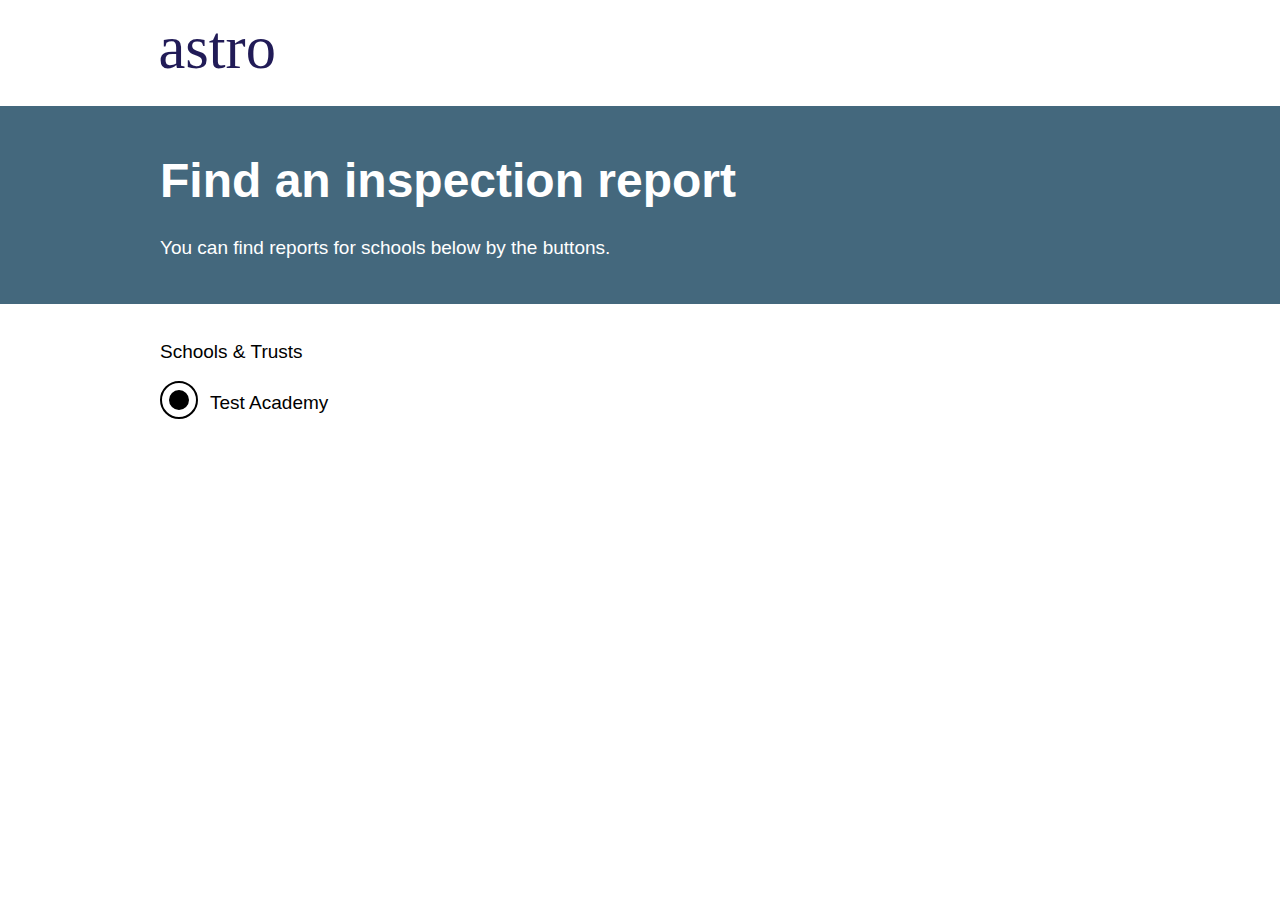
==== commit 3a324d32: "Update index.html" ====
--- a/index.html
+++ b/index.html
@@ -57,7 +57,7 @@
       <header class="header">
         <div class="container">
           <a class="header__home-link" href="/">
-            <span class="nonvisual">Ofsted homepage</span>
+            <span class="nonvisual">Astro homepage</span>
             <img class="header__logo" src="images/logo.svg" alt="Ofsted Logo">
           </a>
         </div>
@@ -92,7 +92,7 @@
                   <div class="form-group" role="group" aria-labelledby="category">
                     <div class="multiple-choice">
                       <input type="radio" name="level_1_types" id="categoryAll" value="0" checked="" aria-labelledby="category" onclick="navigateToProviderPage()">
-                      <label for="categoryAll">Not Available Yet</label>
+                      <label for="categoryAll">Test Academy</label>
                     </div>
                   </div>
                 </fieldset>
@@ -103,12 +103,12 @@
         <script>
           function navigateToProviderPage() {
             // Redirect to the desired location
-            window.location.href = "../index.html";
+            window.location.href = "../testacademy.html";
           }
 
           function navigateToProviderPage1() {
             // Redirect to the desired location
-            window.location.href = "../index.html";
+            window.location.href = "../testacademy.html";
           }
         </script>
 
